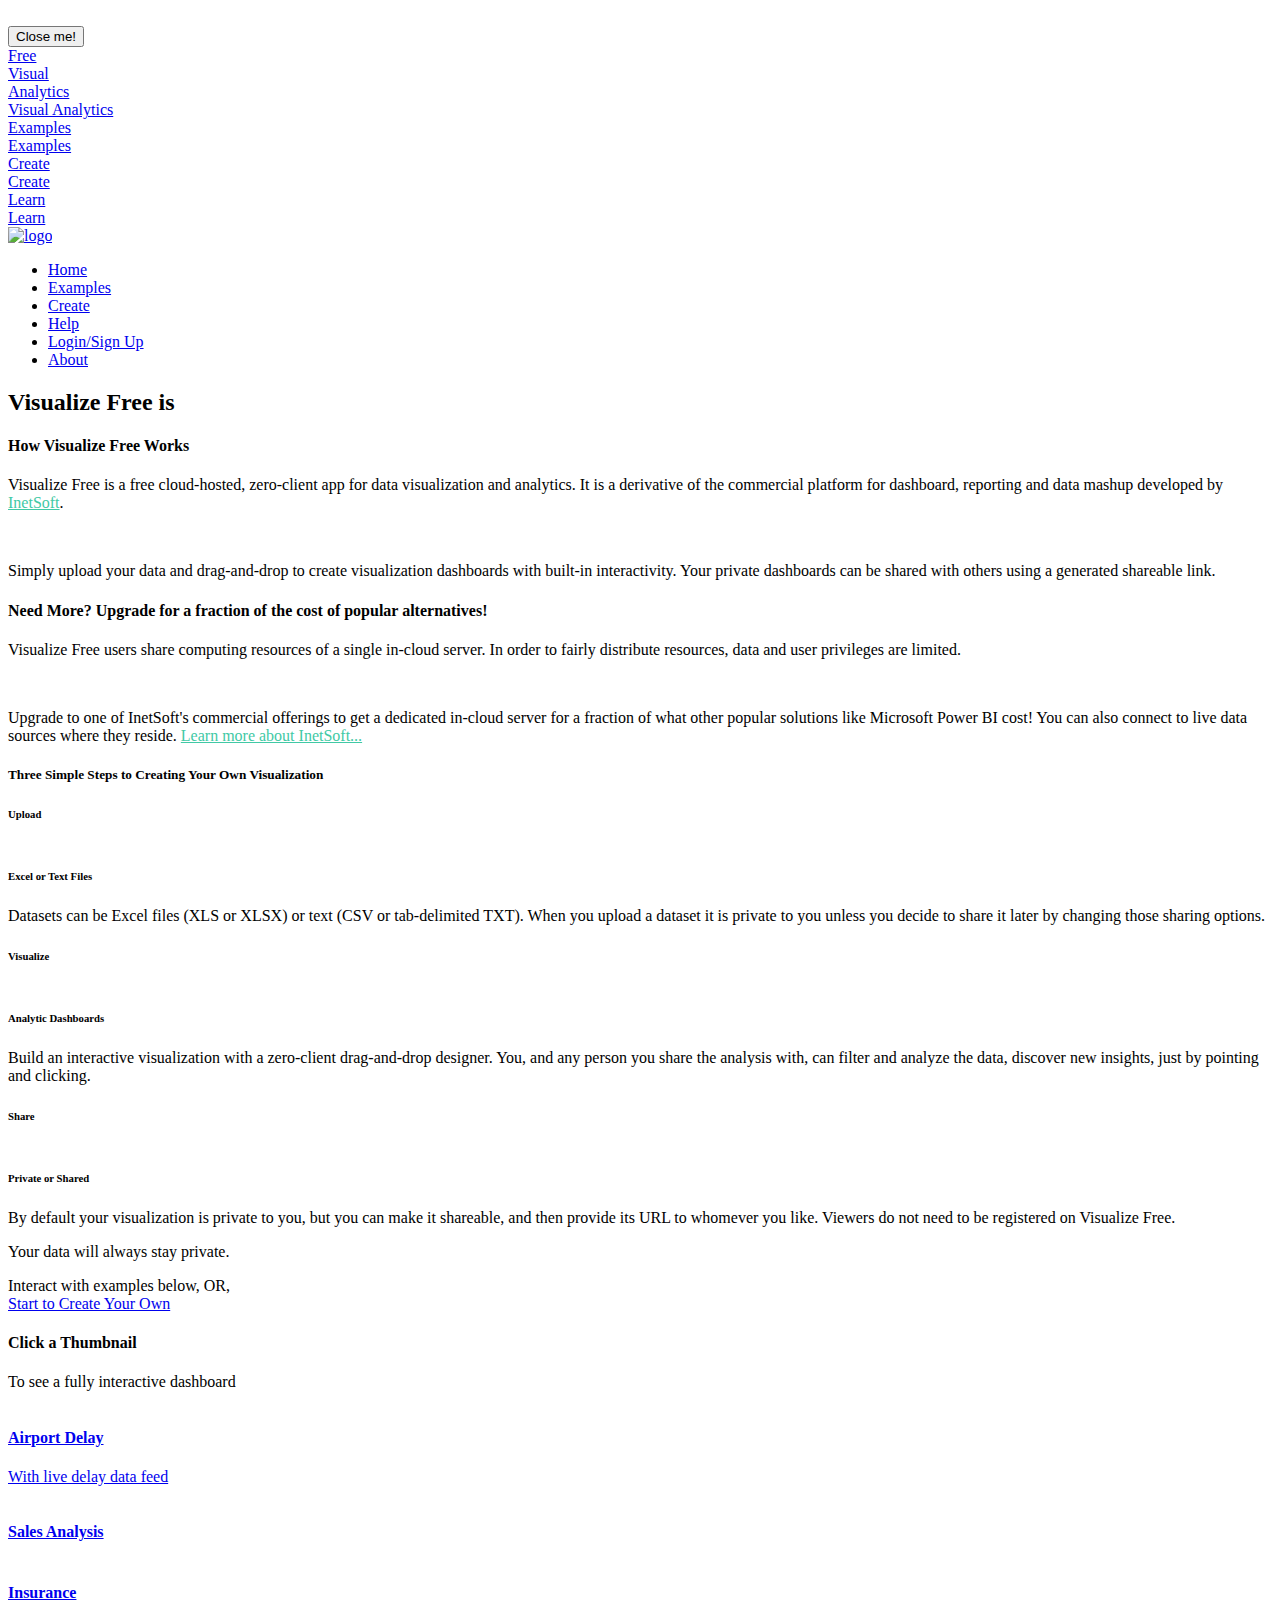
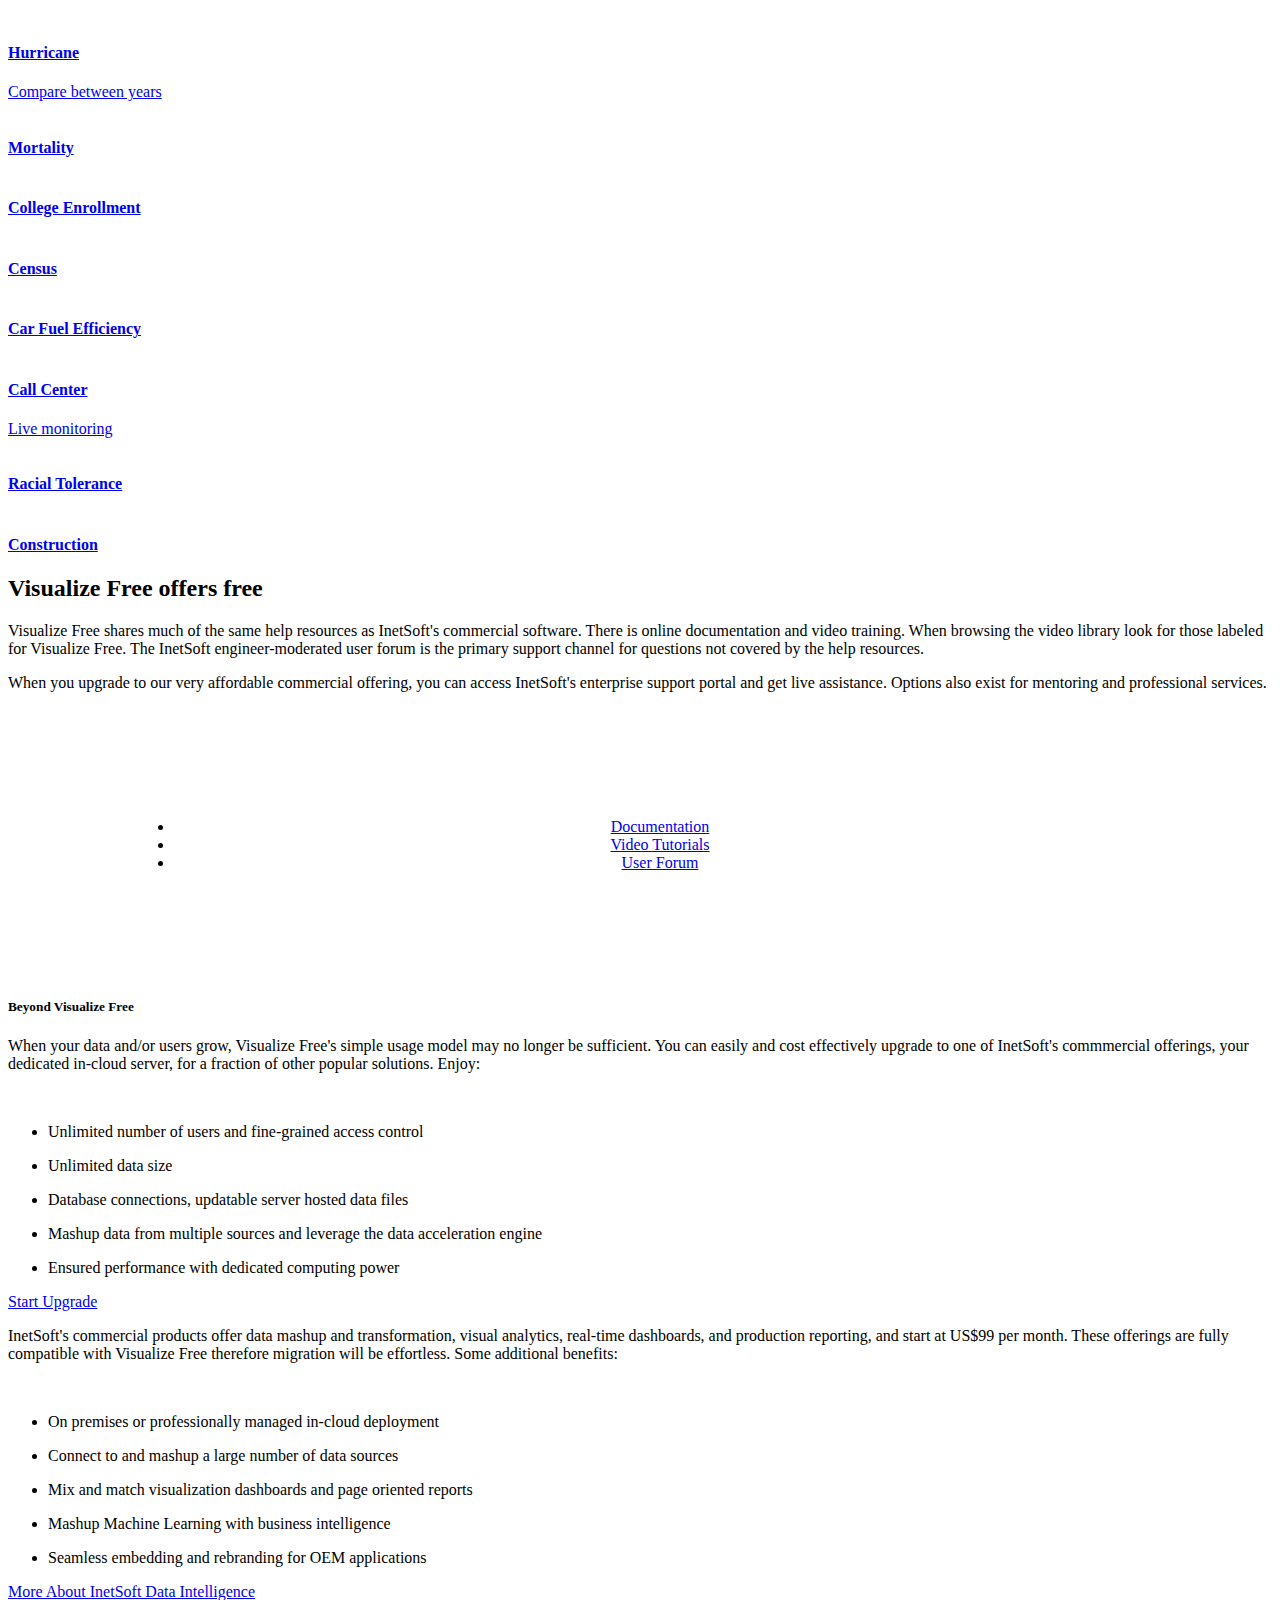
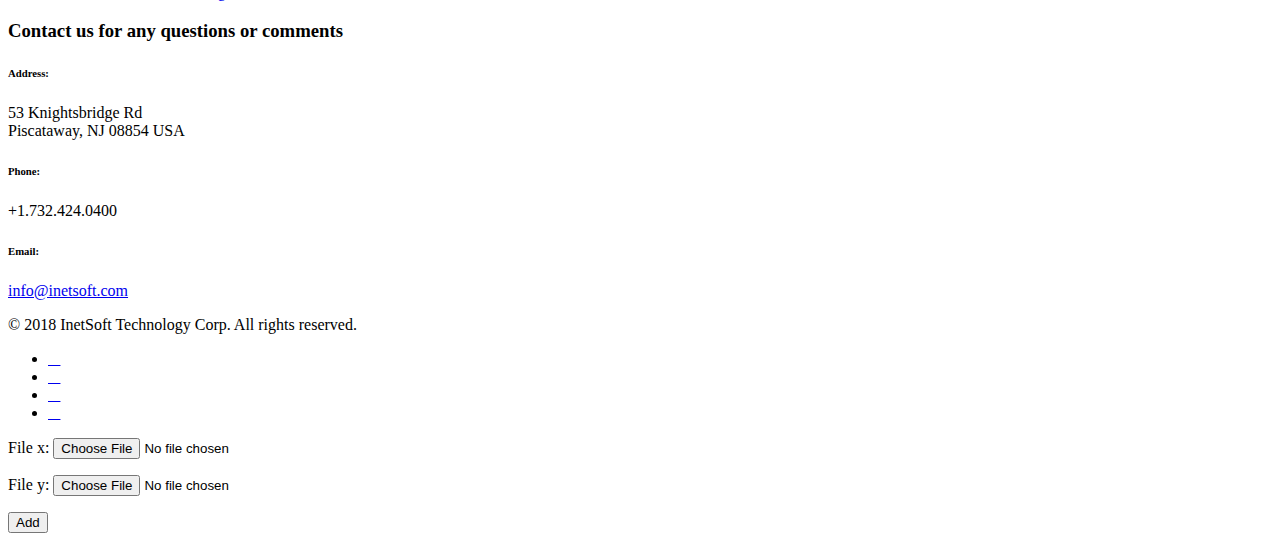
==== index.html @ cee1b977 "Add files via upload" ====
<!DOCTYPE html PUBLIC "-//W3C//DTD XHTML 1.0 Transitional//EN" "http://www.w3.org/TR/xhtml1/DTD/xhtml1-transitional.dtd">
<html xmlns="http://www.w3.org/1999/xhtml">
<!--[if IE 8]><html class="no-js lt-ie9" lang="en"> <![endif]-->
<!--[if gt IE 8]>
<!--><html class="no-js" lang="en"><!--<![endif]-->
  <head>
    <meta http-equiv="Content-Type" content="text/html;charset=utf-8" />
    <link rel="alternate" type="application/atom+xml" href="http://www.w3.org/QA/Tools/validator-whatsnew.atom" />
    <!-- Google Tag Manager -->
<script>(function(w,d,s,l,i){w[l]=w[l]||[];w[l].push({'gtm.start':
new Date().getTime(),event:'gtm.js'});var f=d.getElementsByTagName(s)[0],
j=d.createElement(s),dl=l!='dataLayer'?'&l='+l:'';j.async=true;j.src=
'https://www.googletagmanager.com/gtm.js?id='+i+dl;f.parentNode.insertBefore(j,f);
})(window,document,'script','dataLayer','GTM-MTHKDM2');</script>
<!-- End Google Tag Manager -->
  <!-- Basic Page Needs			     ================================================== -->
  <meta charset="utf-8">
  <title>Visualize Free | Free Data Visualization Software | Free Visual Analytics Application</title>
  <meta name="description" content="Visualize Free is a free visual analysis tool from InetSoft. No software to install. Upload a dataset and create a visualization on your data in minutes...">
  <meta name="author" content="InetSoft Technology Corp">
  <meta name="google-site-verification" content="qb9OtUeJPPTdUI3o_vEkBY5SuSiM2hM7HYCUwZ5Ov0s" />
  <!-- Mobile Specific Metas					     ================================================== -->
  <meta name="viewport" content="width=device-width, initial-scale=1, maximum-scale=1">

  <!-- CSS					     ================================================== -->
  <link rel="stylesheet" href="css/base.css"/>
  <link rel="stylesheet" href="css/skeleton.css"/>
  <link rel="stylesheet" href="css/layout.css"/>
  <link rel="stylesheet" href="css/colorbox.css"/>

  
  

  <!-- Favicons				     ================================================== -->
  <link rel="shortcut icon" href="1.png">
  <link rel="apple-touch-icon" href="1.png">
  <link rel="apple-touch-icon" sizes="72x72" href="">
  <link rel="apple-touch-icon" sizes="114x114" href="a">
  </head>
  <body>


<!-- Google Tag Manager (noscript) -->
<noscript><iframe src="https://www.googletagmanager.com/ns.html?id=GTM-MTHKDM2"
height="0" width="0" style="display:none;visibility:hidden"></iframe></noscript>
<!-- End Google Tag Manager (noscript) -->
    <!-- Primary Page Layout	 ================================================== -->

    <div id="preloader">
      <div id="status">&nbsp;</div>
    </div>

    <!-- Home	 ================================================== -->

    <div class="md-modal md-effect-17" id="modal-17">
      <div class="md-content">
	<div id="map"></div>
	<button class="md-close">Close me!</button>
      </div>
    </div>

    <div id="home">
      <div class="logo-big"></div>
<!-- disable social
      <button class="map md-trigger md-setperspective" data-modal="modal-17">&#xf041;</button>
      <div class="social-top">
	<ul class="list-social">
	  <li class="icon-soc"><a href="#">&#xf099;</a></li>
	  <li class="icon-soc"><a href="#">&#xf09a;</a></li>
	  <li class="icon-soc"><a href="#">&#xf09b;</a></li>
	  <li class="icon-soc"><a href="#">&#xf0d5;</a></li>
	  <li class="icon-soc"><a href="#">&#xf0e1;</a></li>
	  <li class="icon-soc"><a href="#">&#xf0d2;</a></li>
	</ul>
      </div>
-->
      <div class="home-menu1">
	<a class="scroll" href="#about">
	  <div class="home-menu-but1">
	    <div class="home-menu-text1">Free<br>Visual<br>Analytics</div>
	  </div>
	  <div class="hi-icon-wrap1 hi-icon-effect-1">
	    <div class="hi-icon1 hi-icon-bolt">Visual Analytics</div>
	  </div>
	</a>
      </div>
      <div class="home-menu2">
	<a class="scroll" href="#works">
	  <div class="home-menu-but2">
	    <div class="home-menu-text2">Examples</div>
	  </div>
	  <div class="hi-icon-wrap2 hi-icon-effect-2">
	    <div class="hi-icon2 hi-icon-pen">Examples</div>
	  </div>
	</a>
      </div>
      <div class="home-menu3">
	<a class="scroll" href="#create-vs">
	  <div class="home-menu-but3">
	    <div class="home-menu-text3">Create</div>
	  </div>
	  <div class="hi-icon-wrap3 hi-icon-effect-3">
	    <div class="hi-icon3 hi-icon-cog">Create</div>
	  </div>
	</a>
      </div>
      <div class="home-menu4">
	<a class="scroll" href="#services">
	  <div class="home-menu-but4">
	    <div class="home-menu-text4">Learn</div>
	  </div>
	  <div class="hi-icon-wrap4 hi-icon-effect-4">
	    <div class="hi-icon4 hi-icon-glo">Learn</div>
	  </div>
	</a>
      </div>
    </div>

    <div class="md-overlay"></div>

    <div id="about">
      <nav id="navigation">
	<a href="#home" class="scroll" ><img class="logo" alt='logo' src='img\1.png'></a>
        <ul   id="menu">
          <li>
            <a href="#home" class="scroll">Home</a>
          </li>
          <li class="current">
            <a href="#works" class="scroll">Examples</a>
          </li>
          <li>
            <a href="#create-vs" class="scroll">Create</a>
          </li>
          <li>
            <a href="#services" class="scroll">Help</a>
          </li>
          <li>
            <a href="/evaluate/visfree/" >Login/Sign Up</a>
          </li>
          <li>
            <a href="#beyond-vf" class="scroll">About</a>
          </li>
        </ul>
      </nav>
      <div class="container">
	<div class="sixteen columns">
	  <h2>Visualize Free is <span class="slide-text hidden-sm hidden-xs"></span>
	    <span class="hidden-lg hidden-xl hidden-md"></span></h2>
	</div>
      </div>
      <div class="about-info">
	<div class="container">
	  <div class="eight columns">
	    <h4>How Visualize Free Works</h4>
	    <p>Visualize Free is a free cloud-hosted, zero-client app for data visualization and analytics. It is a derivative of the commercial platform for dashboard, reporting and data mashup developed by <a href="https://www.inetsoft.com" target="_blank" style="color: #41C9A5">InetSoft</a>.</p>
	    <p>&nbsp;</p>
	    <p>Simply upload your data and drag-and-drop to create visualization dashboards with built-in interactivity. Your private dashboards can be shared with others using a generated shareable link.</p>
	  </div>
	  <div class="eight columns">
	    <h4>Need More? Upgrade for a fraction of the cost of popular alternatives!</h4>
            <p>Visualize Free users share computing resources of a single in-cloud server. In order to fairly distribute resources, data and user privileges are limited.</p>
            <p>&nbsp;</p>
            <p>Upgrade to one of InetSoft's commercial offerings to get a dedicated in-cloud server for a fraction of what other popular solutions like Microsoft Power BI cost! You can also connect to live data sources where they reside. <a href="#beyond-vf" style="color: #41C9A5">Learn more about InetSoft...</a> </p>
	  </div>
	</div>
      </div>
<!--
      <div class="facts">
	<div class="container">
	  <div class="sixteen columns">
	    <h6>OUR SKILLS</h6>
	    <div id="container-bar">

	      <p>HTML5</p>
	      <div id="bar-1" class="bar-main-container color1">
		<div class="wrap">
		  <div class="bar-percentage" data-percentage="92"></div>
		  <div class="bar-container">
		    <div class="bar"></div>
		  </div>
		</div>
	      </div>

	      <p>CSS3</p>
	      <div id="bar-2" class="bar-main-container color2">
		<div class="wrap">
		  <div class="bar-percentage" data-percentage="84"></div>
		  <div class="bar-container">
		    <div class="bar"></div>
		  </div>
		</div>
	      </div>

	      <p>JQUERY</p>
	      <div id="bar-3" class="bar-main-container color3">
		<div class="wrap">
		  <div class="bar-percentage" data-percentage="75"></div>
		  <div class="bar-container">
		    <div class="bar"></div>
		  </div>
		</div>
	      </div>

	      <p>PHP</p>
	      <div id="bar-4" class="bar-main-container color4">
		<div class="wrap">
		  <div class="bar-percentage" data-percentage="79"></div>
		  <div class="bar-container">
		    <div class="bar"></div>
		  </div>
		</div>
	      </div>

	    </div>
	  </div>
	</div>
      </div>
-->
      <div id="create-vs">
      <div class="services-offer color2"
	<div class="container">
	  <div class="sixteen columns">
	    <h5>Three Simple Steps to Creating Your Own Visualization</h5>
	  </div>
	</div>
      </div>
      </div>

      <div class="container">
	<div class="sixteen columns">
	  <div class="team">
	    <div class="big-dot"></div>
	    <div class="team-wrap">
	      <div class="job-name-text"><div class="text-position"><h6>Upload</h6></div></div>
	      <div class="team-img">
		<div class="arrow-right"></div>
		<div class="job-name"></div>
		<img src="img\1.png" alt=""/>
		<!--div class="team-img-gif"><img src="images/1.gif" alt=""/></div-->
	      </div>
	      <div class="team-info">
		<div class="team-info-box">
		  <h6>Excel or Text Files </h6>
		  <p> Datasets can be Excel files (XLS or XLSX) or text (CSV or tab-delimited TXT). When you upload a dataset it is private to you unless you decide to share it later by changing those sharing options.</p>
<!--
		  <div class="social-top1">
		    <ul class="list-social1">
		      <li class="icon-soc1"><a href="#">&#xf099;</a></li>
		      <li class="icon-soc1"><a href="#">&#xf09a;</a></li>
		      <li class="icon-soc1"><a href="#">&#xf09b;</a></li>
		      <li class="icon-soc1"><a href="#">&#xf0d5;</a></li>
		      <li class="icon-soc1"><a href="#">&#xf0e1;</a></li>
		      <li class="icon-soc1"><a href="#">&#xf0d2;</a></li>
		    </ul>
		  </div>
-->
		</div>
	      </div>
	    </div>
	    <div class="team-wrap">
	      <div class="job-name-text"><div class="text-position"><h6>Visualize</h6></div></div>
	      <div class="team-img">
		<div class="arrow-right"></div>
		<div class="job-name"></div>
		<img src="images/visualchart.jpg" alt=""/>
		<!--div class="team-img-gif"><img src="images/1.gif" alt=""/></div-->
	      </div>
	      <div class="team-info">
		<div class="team-info-box">
		  <h6>Analytic Dashboards</h6>
		  <p>Build an interactive visualization  with a zero-client drag-and-drop designer. You, and any person you share the analysis with, can filter and analyze the data, discover new insights, just by pointing and clicking.</p>
<!--
		  <div class="social-top1">
		    <ul class="list-social1">
		      <li class="icon-soc1"><a href="#">&#xf099;</a></li>
		      <li class="icon-soc1"><a href="#">&#xf09a;</a></li>
		      <li class="icon-soc1"><a href="#">&#xf09b;</a></li>
		      <li class="icon-soc1"><a href="#">&#xf0d5;</a></li>
		      <li class="icon-soc1"><a href="#">&#xf0e1;</a></li>
		      <li class="icon-soc1"><a href="#">&#xf0d2;</a></li>
		    </ul>
		  </div>
-->
		</div>
	      </div>
	    </div>
	    <div class="team-wrap">
	      <div class="job-name-text"><div class="text-position"><h6>Share</h6></div></div>
	      <div class="team-img">
		<div class="arrow-right"></div>
		<div class="job-name"></div>
		<img src="images/share.jpg" alt=""/>
		<!--div class="team-img-gif"><img src="images/2.gif" alt=""/></div-->
	      </div>
	      <div class="team-info">
		<div class="team-info-box">
		  <h6>Private or Shared</h6>
		  <p>By default your visualization is private to you, but you can make it shareable, and then provide its URL to whomever you like. Viewers do not need to be registered on Visualize Free.</p>
		  <p>Your data will always stay private.</p>
<!--
		  <div class="social-top1">
		    <ul class="list-social1">
		      <li class="icon-soc1"><a href="#">&#xf099;</a></li>
		      <li class="icon-soc1"><a href="#">&#xf09a;</a></li>
		      <li class="icon-soc1"><a href="#">&#xf09b;</a></li>
		      <li class="icon-soc1"><a href="#">&#xf0d5;</a></li>
		      <li class="icon-soc1"><a href="#">&#xf0e1;</a></li>
		      <li class="icon-soc1"><a href="#">&#xf0d2;</a></li>
		    </ul>
		  </div>
-->
		</div>
	      </div>
	    </div>
	    <div class="big-dot-down"></div>
	  </div>
	</div>
      </div>
      <div class="container" id="container-bar">
 	<div class="sixteen columns">
          <div class="butt-con">Interact with examples below, OR, </div>
	  <div class="butt-con">
	    <a href="/evaluate/visfree/" class="color5">Start to Create Your Own</a>
	  </div>
	</div>
      </div>
    </div>
<!--
    <div id="separator">
      <a class="button-play iframe" href="video.html">&#xf04b;</a>
      <h3><strong>Custom</strong> HTML5 Video</h3>
      <span class="film-reel"></span>
    </div>
-->
    <div id="works">
<!--
      <div class="container">
	<div class="sixteen columns">
	  <h1>We design, <span class="slide-text1 hidden-sm hidden-xs"></span>
	    <span class="hidden-lg hidden-xl hidden-md">APPLICATIONS
	    </span>
	  </h1>
	</div>
      </div>
      <div class="container">
	<div class="sixteen columns text-works">
	  <p>Nullam consectetur est quis mauris accumsan eleifend sit amet non neq. Vivamus vitae purus eros, nec ullamcorper risus.Lorem ipsum dolor sit amet, consectetur adipiscing elit. Nullam consectetur est quis mauris accumsan eleifend sit amet non neq. Vivamus vitae purus eros, nec ullamcorper risus.</p>
	</div>
      </div>

      <div class="fil">
	<div class="container">
	  <div class="sixteen columns">
	    <div id="portfolio-filter">
	      <ul id="filter">
		<li><a href="#" class="current color5" data-filter="*" title="Show all items">Show all</a></li>
		<li><a href="#" class="color1" data-filter=".photography" title="Show all items under Photography">photography</a></li>
		<li><a href="#" class="color2" data-filter=".illustration" title="Show all items under Illustration">illustration</a></li>
		<li><a href="#" class="color3" data-filter=".motion-graphics" title="Show all items under Motion Graphics">motion graphics</a></li>
		<li><a href="#" class="color4" data-filter=".web-design" title="Show all items under Web Design">web design</a></li>
	      </ul>
	    </div>
	  </div>
	</div>

-->

      <div class="portfolio-isotope">
	<div id="container1" class="clearfix">
	  <div class="box photography web-design">
	      <img src="images/portfolio/tall-tile-business.jpg" alt="" />
	      <div class="mask"></div>
	      <h4>Click a Thumbnail</h4>
	      <p>To see a fully interactive dashboard</p>
	  </div>
	  <div class="box motion-graphics">
	    <a class='iframe group1'  href="/evaluate/visfree/frame.jsp?path=/Airport+Delays" title="">
	      <img src="images/portfolio/airportDelays.PNG" alt="" />
	      <div class="mask"></div>
	      <h4>Airport Delay</h4>
	      <p>With live delay data feed</p>
	    </a>
	  </div>
	  <div class="box photography motion-graphics">
	    <a class='iframe group1'  href="/evaluate/visfree/frame.jsp?path=/Return+Analysis" title="">
	      <img src="images/portfolio/salesAnalysis.PNG" alt="" />
	      <div class="mask"></div>
	      <h4>Sales Analysis</h4>
	      <p></p>
	    </a>
	  </div>
	  <div class="box photography">
	    <a class='iframe group1'  href="/evaluate/visfree/frame.jsp?path=/Insurance+Fullline" title="">
	      <img src="images/portfolio/insurance.PNG" alt="" />
	      <div class="mask"></div>
	      <h4>Insurance</h4>
	      <p></p>
	    </a>
	  </div>
	  <div class="box illustration web-design">
	    <a class='iframe group1'  href="/evaluate/visfree/frame.jsp?path=/Hurricane" title="">
	      <img src="images/portfolio/hurricane .PNG" alt="" />
	      <div class="mask"></div>
	      <h4>Hurricane</h4>
	      <p>Compare between years</p>
	    </a>
	  </div>
	  <div class="box photography">
	    <a class='iframe group1'  href="/evaluate/visfree/frame.jsp?path=/Mortality" title="">
	      <img src="images/portfolio/mortality1.jpg" alt="" />
	      <div class="mask"></div>
	      <h4>Mortality</h4>
	      <p></p>
	    </a>
	  </div>
	  <div class="box motion-graphics">
	    <a class='iframe group1'  href="/evaluate/visfree/frame.jsp?path=/Enrollment" title="">
	      <img src="images/portfolio/enrollment.PNG" alt="" />
	      <div class="mask"></div>
	      <h4>College Enrollment</h4>
	      <p></p>
	    </a>
	  </div>
	  <div class="box illustration">
	    <a class='iframe group1'  href="/evaluate/visfree/frame.jsp?path=/Census" title="">
	      <img src="images/portfolio/census.PNG" alt="" />
	      <div class="mask"></div>
	      <h4>Census</h4>
	      <p></p>
	    </a>
	  </div>
	  <div class="box web-design">
	    <a class='iframe group1'  href="/evaluate/visfree/frame.jsp?path=/Vehicle+Fuel+Efficiency" title="">
	      <img src="images/portfolio/fuel2.jpg" alt="" />
	      <div class="mask"></div>
	      <h4>Car Fuel Efficiency</h4>
	      <p></p>
	    </a>
	  </div>
	  <div class="box photography motion-graphics">
	    <a class='iframe group1'  href="/evaluate/visfree/frame.jsp?path=/Call+Center+Monitoring" title="">
	      <img src="images/portfolio/monitoring1.jpg" alt="" />
	      <div class="mask"></div>
	      <h4>Call Center</h4>
	      <p>Live monitoring</p>
	    </a>
	  </div>
	  <div class="box illustration web-design">
	    <a class='iframe group1'  href="/evaluate/visfree/frame.jsp?path=/Racial+Tolerance" title="">
	      <img src="images/portfolio/racialTolerance.PNG" alt="" />
	      <div class="mask"></div>
	      <h4>Racial Tolerance</h4>
	      <p></p>
	    </a>
	  </div>
	  <div class="box motion-graphics">
	    <a class='iframe group1'  href="/evaluate/visfree/frame.jsp?path=/Construction Dashboard" title="">
	      <img src="images/portfolio/construction.PNG" alt="" />
	      <div class="mask"></div>
	      <h4>Construction</h4>
	      <p></p>
	    </a>
	  </div>
	</div>
      </div>
    </div>

    <div id='services'>
      <div class="container">
	<div class="sixteen columns">
	  <h2>Visualize Free offers free <span class="slide-text2 hidden-sm hidden-xs"></span>
	    <span class="hidden-lg hidden-xl hidden-md"></span>
	  </h2>
	</div>
      </div>
      <div class="container">
	<div class="eight columns">
	  <p>Visualize Free shares much of the same help resources as InetSoft's commercial software. There is online documentation and video training. When browsing the video library look for those labeled for Visualize Free.	The InetSoft engineer-moderated user forum is the primary support channel for questions not covered by the help resources.</p>
	</div>
	<div class="eight columns">
	  <p>When you upgrade to our very affordable commercial offering, you can access InetSoft's enterprise support portal and get live assistance. Options also exist for mentoring and professional services.</p>
	</div>
      </div>
      <div class="container">
	 <div class="" style="text-align: center !important;margin-left:10%;margin-right:10%;margin:10%">
	    <ul id="filter">
	      <li><a href="/srhelp/" class="color1" title="Visualization & Data Preparation" target=_srvideo>Documentation</a></li>
	      <li><a href="/evaluate/bi_software_training_videos/" class="color3" title="Watch Learning Videos" target=_srvideo>Video Tutorials</a></li>
	      <li><a href="/evaluate/visfree/forum.jsp" class="color4" title="Forum for Visualize Free Users" target="forum">User Forum</a></li>
	    </ul>
	  </div>
       </div>

      <div id="beyond-vf">
        <div class="services-offer color5">
	  <div class="container">
	    <div class="sixteen columns">
	      <h5>Beyond Visualize Free</h5>
	    </div>
	  </div>
        </div>
      </div>
      <div class="container">

<!--
	<div class="four columns">
	  <div class="services-icon-wrap1">
	    <div class="mask-services"></div>

	    <div class="services-icon-design"></div>
	  </div>
	</div>
-->
	<div class="eight columns">
	  <p>When your data and/or users grow, Visualize Free's simple usage model may no longer be sufficient. You can easily and cost effectively upgrade to one of InetSoft's commmercial offerings, your dedicated in-cloud server,  for a fraction of other popular solutions. Enjoy:</p>
	  <p>&nbsp;</p>
	  <div class="eight columns services-list">
	    <ul class="list-services">
	      <li class="check1">
	        <p>Unlimited number of users and fine-grained access control</p></li>
	      <li class="check1"><p>Unlimited data size</p></li>
	      <li class="check1"><p>Database connections, updatable server hosted data files</p></li>
	      <li class="check1">
	        <p>Mashup data from multiple sources and leverage the data acceleration engine</p></li>
	      <li class="check1"><p>Ensured performance with dedicated computing power</p></li>
	    </ul>
	  </div>
 	<div class="sixteen columns">
	  <div class="butt-con">
	    <a href="https://www.inetsoft.com/contactus/" title="Contact us at InetSoft.com to get started" class="color2">Start Upgrade</a>
	  </div>
	</div>

	</div>
	<div class="eight columns">
	  <p>InetSoft's commercial products offer data mashup and transformation, visual analytics, real-time dashboards, and production reporting, and start at US$99 per month. These offerings are fully compatible with Visualize Free therefore migration will be effortless. Some additional benefits:</p>
	  <p>&nbsp;</p>
	  <div class="eight columns services-list">
	  <ul class="list-services">
	    <li class="check1"><p>On premises or professionally managed in-cloud deployment</p></li>
	    <li class="check1">
	      <p>Connect to and mashup a large number of data sources</p></li>
	    <li class="check1">
	      <p>Mix and match visualization dashboards and page oriented reports</p></li>
	    <li class="check1"><p>Mashup Machine Learning with business intelligence</p></li>
	    <li class="check1">
	      <p>Seamless embedding and rebranding for OEM applications</p></li>
	  </ul>
          </div>
 	<div class="sixteen columns">
	  <div class="butt-con">
	    <a href="https://www.inetsoft.com" title="Go to InetSoft.com to learn more" class="color1">More About InetSoft Data Intelligence</a>
	  </div>
	</div>

	</div>
<!--
      <div class="container" id="container-bar">
 	<div class="sixteen columns">
	  <div class="butt-con">
	    <a href="https://www.inetsoft.com" class="color5">Visit InetSoft</a>
	  </div>
	</div>
      </div>
-->

      </div>
<!--
      <div class="services-offer color2">
	<div class="container">
	  <div class="sixteen columns">
	    <h5>Digital Marketing and Search Engine Optimization</h5>
	  </div>
	</div>
      </div>

	<div class="four columns">
	  <div class="services-icon-wrap2">
	    <div class="services-icon-digital"></div>
	  </div>
	</div>
	<div class="eight columns">
	  <p>Nullam consectetur est quis mauris accumsan eleifend sit amet non neq. Vivamus vitae purus eros, nec ullamcorper risus. Lid est laborum dolo rumes fugats untras. Etharums ser quidem rerum facilis dolores nemis omnis fugats vitaes nemo minima rerums unsers sadips amets. Vivamus vitae purus eros, nec ullamcorper risus.</p>
	</div>
	<div class="four columns services-list">
	  <ul class="list-services">
	    <li class="check2"><p>Interactive Experience</p></li>
	    <li class="check2"><p>User Interface</p></li>
	    <li class="check2"><p>Search Engine Marketing</p></li>
	    <li class="check2"><p>Social Media</p></li>
	    <li class="check2"><p>Digital Installations</p></li>
	  </ul>
	</div>
      </div>
      <div class="services-offer color3">
	<div class="container">
	  <div class="sixteen columns">
	    <h5>Branding Strategy and Corporate Identity</h5>
	  </div>
	</div>
      </div>
      <div class="container">
	<div class="four columns">
	  <div class="services-icon-wrap3">
	    <div class="services-icon-strat"></div>
	  </div>
	</div>
	<div class="eight columns">
	  <p>Lid est laborum dolo rumes fugats untras. Nullam consectetur est quis mauris accumsan eleifend sit amet non neq. Vivamus vitae purus eros, nec ullamcorper risus. Etharums ser quidem rerum facilis dolores nemis omnis fugats vitaes nemo minima rerums unsers sadips amets. Vivamus vitae purus eros, nec ullamcorper risus.</p>
	</div>
	<div class="four columns services-list">
	  <ul class="list-services">
	    <li class="check3"><p>Advertising</p></li>
	    <li class="check3"><p>Digital Advertising</p></li>
	    <li class="check3"><p>Photography</p></li>
	    <li class="check3"><p>Film Productions</p></li>
	    <li class="check3"><p>Outdoor</p></li>
	  </ul>
	</div>
      </div>
      <div class="to-start color4">
	<div class="container">
	  <div class="sixteen columns">
	    <h5>ARE YOU READY TO START A CONVERSATION?</h5>
	  </div>
 	  <div class="sixteen columns">
	    <div class="butt-con">
	      <a href="#contact" class="scroll color1">GET IN TOUCH</a>
	    </div>
	  </div>
	</div>
      </div>
    </div>
-->
    <div id="separator2">
      <div class="separator2-wrap">
	<div class="container">
	  <div class="sixteen columns">
	    <h3><strong>Contact us </strong> for any questions or comments</h3>
	  </div>
	</div>
	<span class="plane"></span>
      </div>
    </div>

    <div id="contact">
      <div class="contact-info">
	<div class="container">
	  <div class="one-third column">
	    <h6>Address:</h6>
	    <p>53 Knightsbridge Rd<br>
Piscataway, NJ 08854 USA</p>
	  </div>
	  <div class="one-third column">
	    <h6>Phone:</h6>
	    <p>+1.732.424.0400</p>
	  </div>
	  <div class="one-third column">
	    <h6>Email:</h6>
	    <p><a href="mailto:info@inetsoft.com?subject=Visualize%20Free%20Inquiry" title="mailto:info@inetsoft.com">info@inetsoft.com</a></p>
	  </div>
	</div>
      </div>


    <!-- Copy	 ================================================== -->

    <div id="copy">
      <div class="container">
	<div class="sixteen columns">
	  <p>© 2018 InetSoft Technology Corp. All rights reserved.</p>
	</div>
	<div class="sixteen columns">
	  <div class="social-footer">
	    <ul class="list-social-footer">
	      <li class="icon-soc-footer"><a href="https://twitter.com/InetSoftTech" target="_blank">&#xf099;</a></li>
	      <li class="icon-soc-footer"><a href="https://www.facebook.com/inetsofttechnology" target="_blank">&#xf09a;</a></li>
	      <li class="icon-soc-footer"><a href="https://plus.google.com/+InetSoft" target="_blank">&#xf0d5;</a></li>
	      <li class="icon-soc-footer"><a href="https://www.linkedin.com/company/inetsoft" target="_blank">&#xf0e1;</a></li>
	    </ul>
	  </div>
	</div>
      </div>
    </div>

    <!-- JAVASCRIPT	 ================================================== -->

    <script type="text/javascript" src="js/jquery.js"></script>
    <script type="text/javascript" src="js/modernizr.custom.js"></script>
    <script type="text/javascript">
      $('.bar-percentage[data-percentage]').each(function () {
      var progress = $(this);
      var percentage = Math.ceil($(this).attr('data-percentage'));
      $({countNum: 0}).animate({countNum: percentage}, {
      duration: 4000,
      easing:'linear',
      step: function() {
      // What todo on every count
      var pct = Math.floor(this.countNum) + '%';
      progress.text(pct) && progress.siblings().children().css('width',pct);
      }
      });
      });
    </script>
    <script type="text/javascript" src="js/jquery.nicescroll.min.js"></script>
    <script type="text/javascript" src="js/jquery.sticky.js"></script>
    <script type="text/javascript" src="js/jquery.airport-1.1.source.js"></script>
    <script type="text/javascript" src="https://maps.google.com/maps/api/js?key=AIzaSyB-g_6WZM2PLDjEvNiN6TNerG46GWkgxFI"></script>
    <script type="text/javascript" src="js/gmaps.js"></script>
    <script type="text/javascript" src="js/classie.js"></script>
    <script type="text/javascript" src="js/modalEffects.js"></script>
    <script type="text/javascript" >
      // this is important for IEs
      var polyfilter_scriptpath = '/js/';
    </script>
    <script type="text/javascript" src="js/cssParser.js"></script>
    <script type="text/javascript" src="js/css-filters-polyfill.js"></script>
   <script type="text/javascript" src="js/jquery.masonry.min.js"></script>
    <script type="text/javascript" src="js/jquery.isotope.min.js"></script>
    <script type="text/javascript" src="js/jquery.parallax-1.1.3.js"></script>
    <script type="text/javascript" src="js/jquery.localscroll-1.2.7-min.js"></script>
    <script type="text/javascript" src="js/jquery.scrollTo-1.4.2-min.js"></script>
    <script type="text/javascript" src="js/jquery.colorbox.js"></script>
    <script type="text/javascript" src="js/template.js"></script>
<script>
  (function(i,s,o,g,r,a,m){i['GoogleAnalyticsObject']=r;i[r]=i[r]||function(){
  (i[r].q=i[r].q||[]).push(arguments)},i[r].l=1*new Date();a=s.createElement(o),
  m=s.getElementsByTagName(o)[0];a.async=1;a.src=g;m.parentNode.insertBefore(a,m)
  })(window,document,'script','https://www.google-analytics.com/analytics.js','ga');

  ga('create', 'UA-5217210-3', 'auto');
  ga('send', 'pageview');

</script>
  <div class="a">
  <p><label title="Choose a Local File to Upload and Validate" for="uploaded_file">File x:</label>
    <input type="file" id="uploaded_file" name="uploaded_file" size="30" /></p>        
   <p><label title="Choose a Local File to Upload and Validate" for="uploaded_file">File y:</label>
    <input type="file" id="uploaded_file" name="uploaded_file" size="30" /></p>
    <input type="submit" title="Submit for validation" value="Add" />
</div>
    <!-- End Document	 ================================================== -->
  </body>
</html>
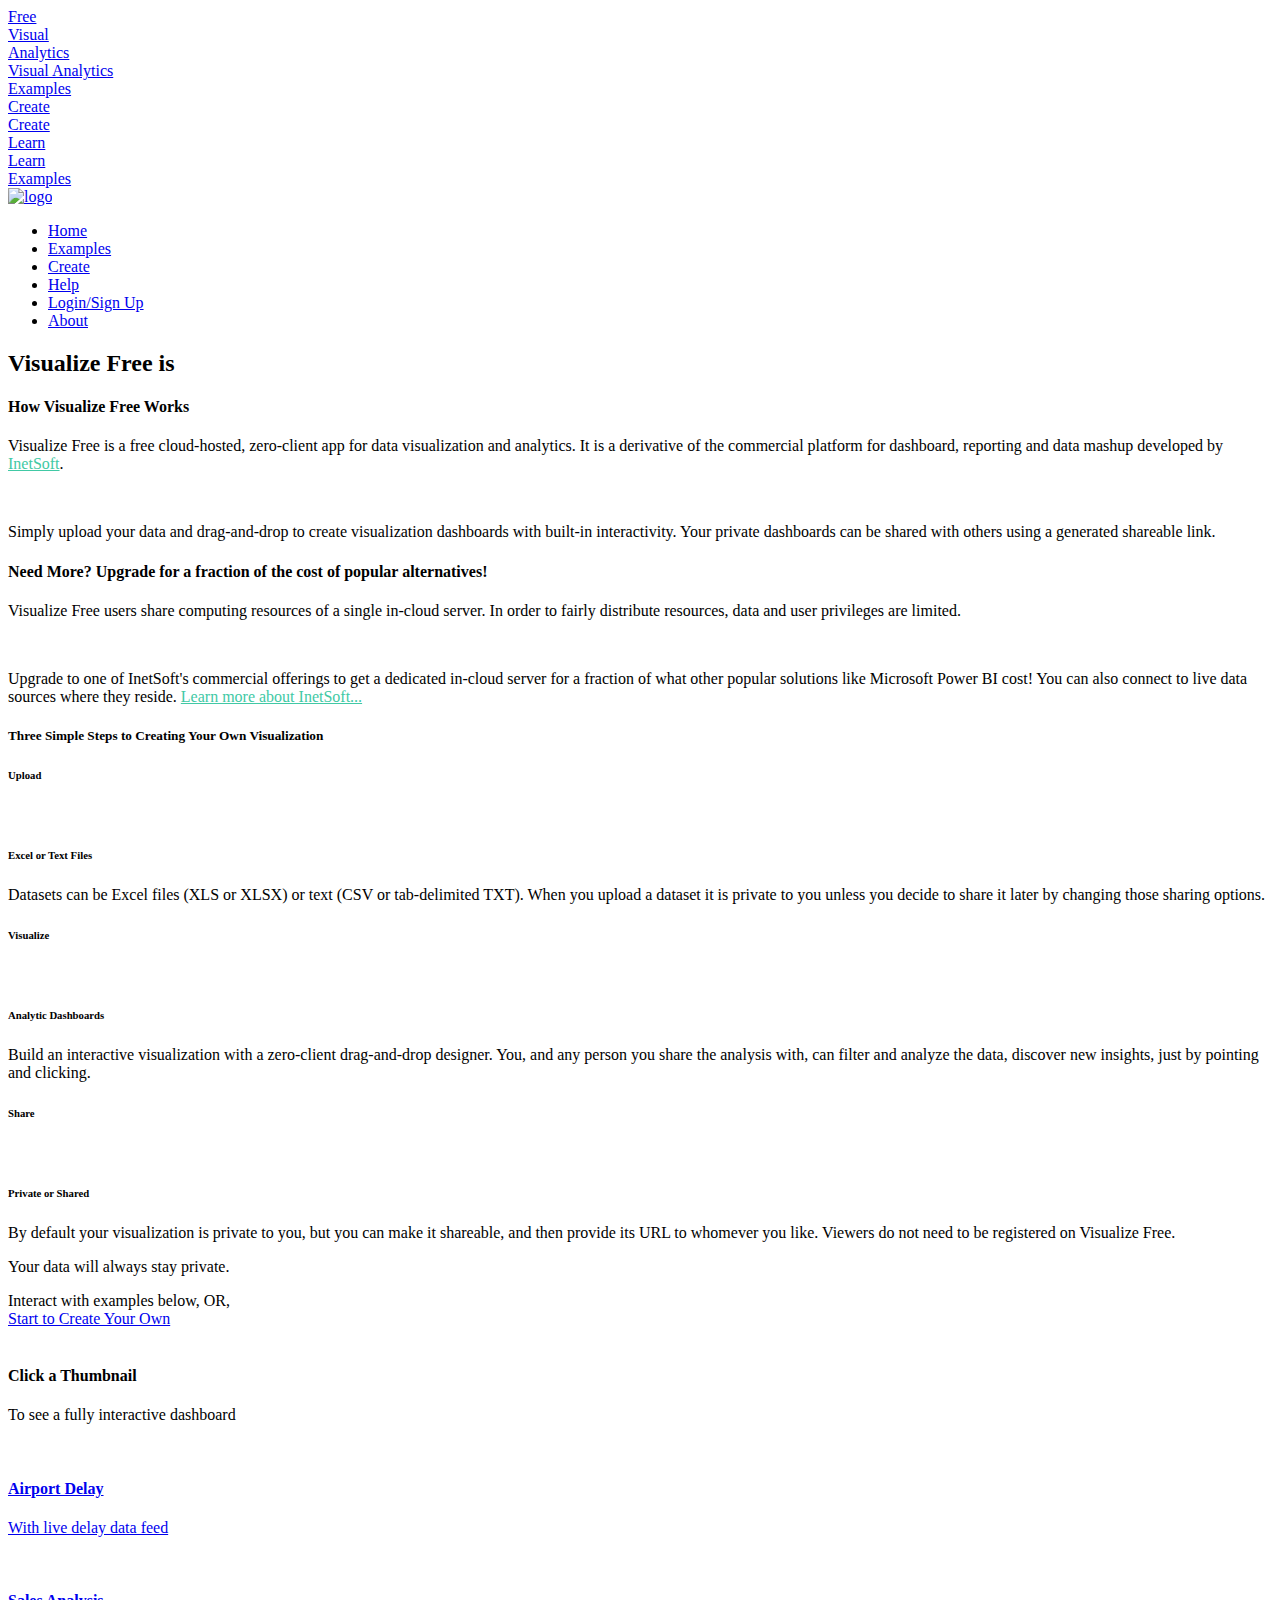
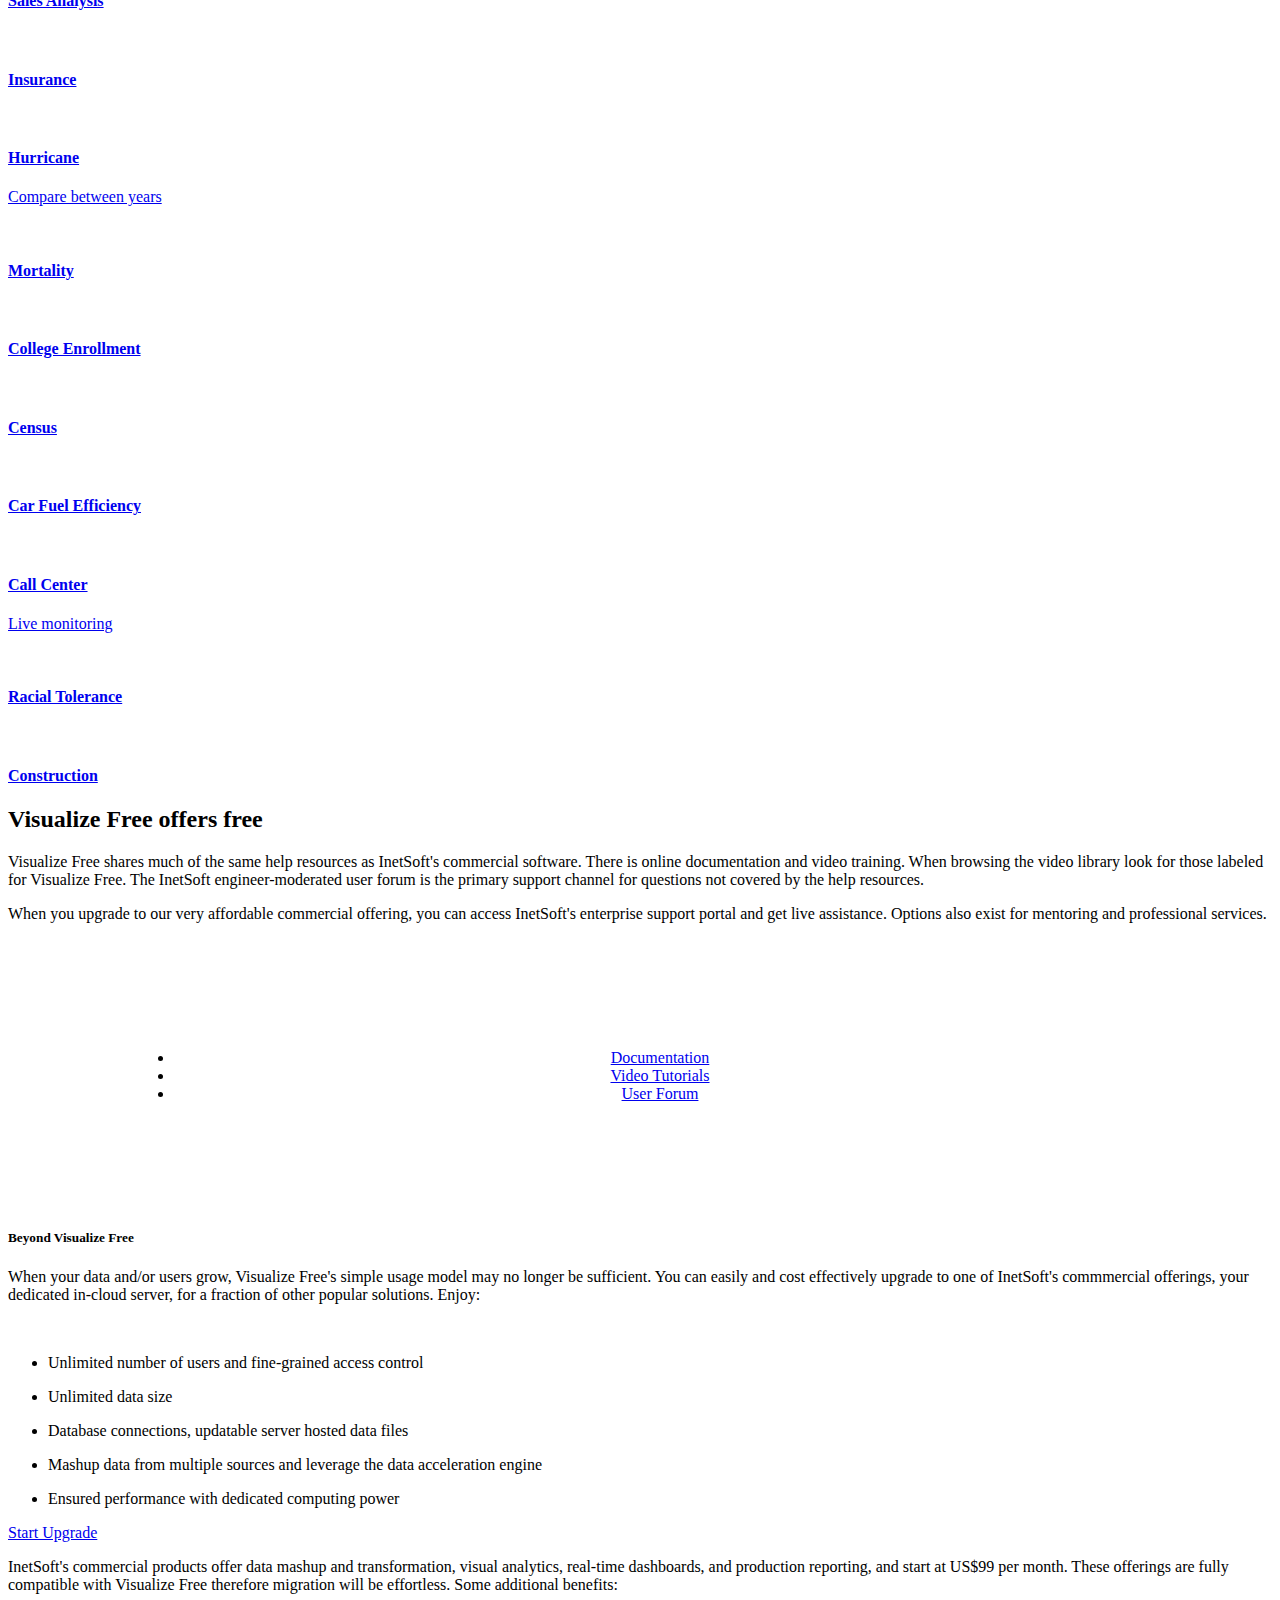
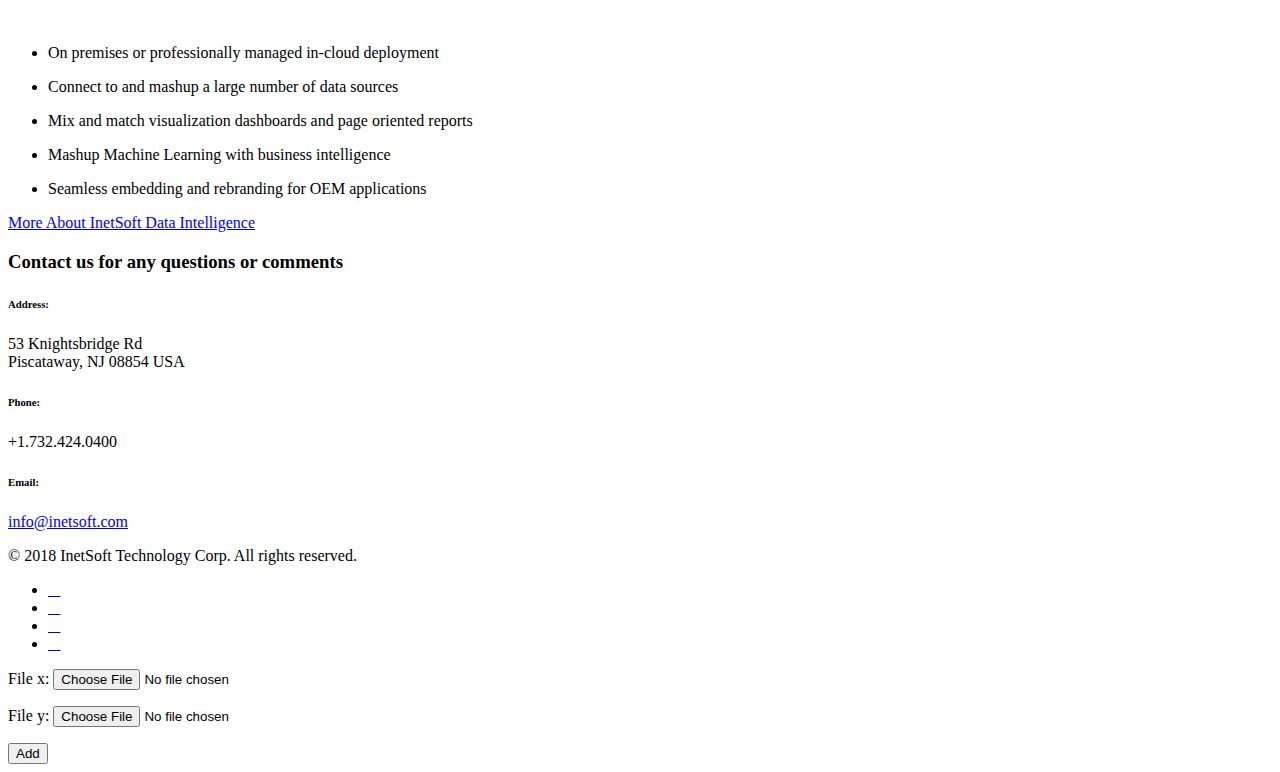
==== commit fe789437: "Add files via upload" ====
--- a/index.html
+++ b/index.html
@@ -1,12 +1,9 @@
-<!DOCTYPE html PUBLIC "-//W3C//DTD XHTML 1.0 Transitional//EN" "http://www.w3.org/TR/xhtml1/DTD/xhtml1-transitional.dtd">
-<html xmlns="http://www.w3.org/1999/xhtml">
+<!DOCTYPE html>
 <!--[if IE 8]><html class="no-js lt-ie9" lang="en"> <![endif]-->
 <!--[if gt IE 8]>
 <!--><html class="no-js" lang="en"><!--<![endif]-->
-  <head>
-    <meta http-equiv="Content-Type" content="text/html;charset=utf-8" />
-    <link rel="alternate" type="application/atom+xml" href="http://www.w3.org/QA/Tools/validator-whatsnew.atom" />
-    <!-- Google Tag Manager -->
+<head>
+<!-- Google Tag Manager -->
 <script>(function(w,d,s,l,i){w[l]=w[l]||[];w[l].push({'gtm.start':
 new Date().getTime(),event:'gtm.js'});var f=d.getElementsByTagName(s)[0],
 j=d.createElement(s),dl=l!='dataLayer'?'&l='+l:'';j.async=true;j.src=
@@ -28,72 +25,67 @@
   <link rel="stylesheet" href="css/layout.css"/>
   <link rel="stylesheet" href="css/colorbox.css"/>
 
-  
-  
+  <!-- William Edits
+  <link rel="stylesheet" href="css/bootstrap.min.css">
+  <style>
+    body {
+      padding-top: 10px;
+      padding-bottom: 20px;
+      font-size: 16px;
+    }
+   </style>
+  <link rel="stylesheet" href="css/bootstrap-theme.min.css">
+  <link rel="stylesheet" href="css/main.css">
+
+  <script src="js/vendor/modernizr-2.8.3-respond-1.4.2.min.js"></script>
+-->
+  <!-- William Edits -->
+
+  <!--[if lte IE 8]>
+  <script src="js/html5.js"></script>
+  <![endif]-->
 
   <!-- Favicons				     ================================================== -->
-  <link rel="shortcut icon" href="1.png">
-  <link rel="apple-touch-icon" href="1.png">
-  <link rel="apple-touch-icon" sizes="72x72" href="">
-  <link rel="apple-touch-icon" sizes="114x114" href="a">
-  </head>
-  <body>
-
-
+  <link rel="shortcut icon" href="/favicon.png">
+  <link rel="apple-touch-icon" href="apple-touch-icon.png">
+  <link rel="apple-touch-icon" sizes="72x72" href="apple-touch-icon-72x72.png">
+  <link rel="apple-touch-icon" sizes="114x114" href="apple-touch-icon-114x114.png">
+</head>
+
+<body>
 <!-- Google Tag Manager (noscript) -->
 <noscript><iframe src="https://www.googletagmanager.com/ns.html?id=GTM-MTHKDM2"
 height="0" width="0" style="display:none;visibility:hidden"></iframe></noscript>
 <!-- End Google Tag Manager (noscript) -->
     <!-- Primary Page Layout	 ================================================== -->
 
-    <div id="preloader">
-      <div id="status">&nbsp;</div>
-    </div>
-
-    <!-- Home	 ================================================== -->
-
-    <div class="md-modal md-effect-17" id="modal-17">
-      <div class="md-content">
-	<div id="map"></div>
-	<button class="md-close">Close me!</button>
-      </div>
-    </div>
-
-    <div id="home">
-      <div class="logo-big"></div>
-<!-- disable social
-      <button class="map md-trigger md-setperspective" data-modal="modal-17">&#xf041;</button>
-      <div class="social-top">
-	<ul class="list-social">
-	  <li class="icon-soc"><a href="#">&#xf099;</a></li>
-	  <li class="icon-soc"><a href="#">&#xf09a;</a></li>
-	  <li class="icon-soc"><a href="#">&#xf09b;</a></li>
-	  <li class="icon-soc"><a href="#">&#xf0d5;</a></li>
-	  <li class="icon-soc"><a href="#">&#xf0e1;</a></li>
-	  <li class="icon-soc"><a href="#">&#xf0d2;</a></li>
-	</ul>
-      </div>
--->
+<!-- Home	 ================================================== -->
+
+
+<div class="m">
+
+<div class="logo-big"></div>
+
+
+
       <div class="home-menu1">
 	<a class="scroll" href="#about">
 	  <div class="home-menu-but1">
 	    <div class="home-menu-text1">Free<br>Visual<br>Analytics</div>
-	  </div>
+    </div>
 	  <div class="hi-icon-wrap1 hi-icon-effect-1">
 	    <div class="hi-icon1 hi-icon-bolt">Visual Analytics</div>
-	  </div>
+    </div>
 	</a>
-      </div>
+  </div>
       <div class="home-menu2">
 	<a class="scroll" href="#works">
-	  <div class="home-menu-but2">
+    <div class="home-menu-but2">
 	    <div class="home-menu-text2">Examples</div>
-	  </div>
-	  <div class="hi-icon-wrap2 hi-icon-effect-2">
-	    <div class="hi-icon2 hi-icon-pen">Examples</div>
-	  </div>
+    </div>
+	  <div class="hi-icon-wrap2 hi-icon-effect-2"></div>
 	</a>
-      </div>
+</div>
       <div class="home-menu3">
 	<a class="scroll" href="#create-vs">
 	  <div class="home-menu-but3">
@@ -101,26 +93,29 @@
 	  </div>
 	  <div class="hi-icon-wrap3 hi-icon-effect-3">
 	    <div class="hi-icon3 hi-icon-cog">Create</div>
-	  </div>
+    </div>
 	</a>
       </div>
-      <div class="home-menu4">
+<div class="home-menu4">
 	<a class="scroll" href="#services">
-	  <div class="home-menu-but4">
+    <div class="home-menu-but4">
 	    <div class="home-menu-text4">Learn</div>
-	  </div>
-	  <div class="hi-icon-wrap4 hi-icon-effect-4">
-	    <div class="hi-icon4 hi-icon-glo">Learn</div>
-	  </div>
+    </div>
 	</a>
-      </div>
-    </div>
-
-    <div class="md-overlay"></div>
+	<div class="hi-icon4 hi-icon-glo"><a class="scroll" href="#services">Learn</a></div>
+	<a class="scroll" href="#services">
+    <div class="hi-icon-wrap4 hi-icon-effect-4">
+      <div class="hi-icon2 hi-icon-pen">Examples</div>
+    </div>
+    </a>
+  </div>
+</div>
+
+    
 
     <div id="about">
       <nav id="navigation">
-	<a href="#home" class="scroll" ><img class="logo" alt='logo' src='img\1.png'></a>
+	<a href="#home" class="scroll" ><img class="logo" alt='logo' src='images/visfree_logo.png'></a>
         <ul   id="menu">
           <li>
             <a href="#home" class="scroll">Home</a>
@@ -224,7 +219,7 @@
 	  </div>
 	</div>
       </div>
-      </div>
+</div>
 
       <div class="container">
 	<div class="sixteen columns">
@@ -235,7 +230,7 @@
 	      <div class="team-img">
 		<div class="arrow-right"></div>
 		<div class="job-name"></div>
-		<img src="img\1.png" alt=""/>
+		<img src="images/spreadsheet2.jpg" alt=""/>
 		<!--div class="team-img-gif"><img src="images/1.gif" alt=""/></div-->
 	      </div>
 	      <div class="team-info">
@@ -315,10 +310,10 @@
 	    <div class="big-dot-down"></div>
 	  </div>
 	</div>
-      </div>
+</div>
       <div class="container" id="container-bar">
  	<div class="sixteen columns">
-          <div class="butt-con">Interact with examples below, OR, </div>
+      <div class="butt-con">Interact with examples below, OR, </div>
 	  <div class="butt-con">
 	    <a href="/evaluate/visfree/" class="color5">Start to Create Your Own</a>
 	  </div>
@@ -332,7 +327,8 @@
       <span class="film-reel"></span>
     </div>
 -->
-    <div id="works">
+<div id="works">
+
 <!--
       <div class="container">
 	<div class="sixteen columns">
@@ -364,7 +360,6 @@
 	</div>
 
 -->
-
       <div class="portfolio-isotope">
 	<div id="container1" class="clearfix">
 	  <div class="box photography web-design">
@@ -489,9 +484,9 @@
 	      <li><a href="/evaluate/visfree/forum.jsp" class="color4" title="Forum for Visualize Free Users" target="forum">User Forum</a></li>
 	    </ul>
 	  </div>
-       </div>
-
-      <div id="beyond-vf">
+</div>
+
+<div id="beyond-vf">
         <div class="services-offer color5">
 	  <div class="container">
 	    <div class="sixteen columns">
@@ -546,7 +541,7 @@
 	    <li class="check1">
 	      <p>Seamless embedding and rebranding for OEM applications</p></li>
 	  </ul>
-          </div>
+      </div>
  	<div class="sixteen columns">
 	  <div class="butt-con">
 	    <a href="https://www.inetsoft.com" title="Go to InetSoft.com to learn more" class="color1">More About InetSoft Data Intelligence</a>
@@ -644,7 +639,7 @@
     </div>
 
     <div id="contact">
-      <div class="contact-info">
+<div class="contact-info">
 	<div class="container">
 	  <div class="one-third column">
 	    <h6>Address:</h6>
@@ -665,7 +660,7 @@
 
     <!-- Copy	 ================================================== -->
 
-    <div id="copy">
+<div id="copy">
       <div class="container">
 	<div class="sixteen columns">
 	  <p>© 2018 InetSoft Technology Corp. All rights reserved.</p>
@@ -685,9 +680,9 @@
 
     <!-- JAVASCRIPT	 ================================================== -->
 
-    <script type="text/javascript" src="js/jquery.js"></script>
-    <script type="text/javascript" src="js/modernizr.custom.js"></script>
-    <script type="text/javascript">
+<script type="text/javascript" src="js/jquery.js"></script>
+<script type="text/javascript" src="js/modernizr.custom.js"></script>
+<script type="text/javascript">
       $('.bar-percentage[data-percentage]').each(function () {
       var progress = $(this);
       var percentage = Math.ceil($(this).attr('data-percentage'));
@@ -702,26 +697,26 @@
       });
       });
     </script>
-    <script type="text/javascript" src="js/jquery.nicescroll.min.js"></script>
-    <script type="text/javascript" src="js/jquery.sticky.js"></script>
-    <script type="text/javascript" src="js/jquery.airport-1.1.source.js"></script>
-    <script type="text/javascript" src="https://maps.google.com/maps/api/js?key=AIzaSyB-g_6WZM2PLDjEvNiN6TNerG46GWkgxFI"></script>
-    <script type="text/javascript" src="js/gmaps.js"></script>
-    <script type="text/javascript" src="js/classie.js"></script>
-    <script type="text/javascript" src="js/modalEffects.js"></script>
-    <script type="text/javascript" >
+<script type="text/javascript" src="js/jquery.nicescroll.min.js"></script>
+<script type="text/javascript" src="js/jquery.sticky.js"></script>
+<script type="text/javascript" src="js/jquery.airport-1.1.source.js"></script>
+<script type="text/javascript" src="https://maps.google.com/maps/api/js?key=AIzaSyB-g_6WZM2PLDjEvNiN6TNerG46GWkgxFI"></script>
+<script type="text/javascript" src="js/gmaps.js"></script>
+<script type="text/javascript" src="js/classie.js"></script>
+<script type="text/javascript" src="js/modalEffects.js"></script>
+<script type="text/javascript" >
       // this is important for IEs
       var polyfilter_scriptpath = '/js/';
     </script>
-    <script type="text/javascript" src="js/cssParser.js"></script>
-    <script type="text/javascript" src="js/css-filters-polyfill.js"></script>
-   <script type="text/javascript" src="js/jquery.masonry.min.js"></script>
-    <script type="text/javascript" src="js/jquery.isotope.min.js"></script>
-    <script type="text/javascript" src="js/jquery.parallax-1.1.3.js"></script>
-    <script type="text/javascript" src="js/jquery.localscroll-1.2.7-min.js"></script>
-    <script type="text/javascript" src="js/jquery.scrollTo-1.4.2-min.js"></script>
-    <script type="text/javascript" src="js/jquery.colorbox.js"></script>
-    <script type="text/javascript" src="js/template.js"></script>
+<script type="text/javascript" src="js/cssParser.js"></script>
+<script type="text/javascript" src="js/css-filters-polyfill.js"></script>
+<script type="text/javascript" src="js/jquery.masonry.min.js"></script>
+<script type="text/javascript" src="js/jquery.isotope.min.js"></script>
+<script type="text/javascript" src="js/jquery.parallax-1.1.3.js"></script>
+<script type="text/javascript" src="js/jquery.localscroll-1.2.7-min.js"></script>
+<script type="text/javascript" src="js/jquery.scrollTo-1.4.2-min.js"></script>
+<script type="text/javascript" src="js/jquery.colorbox.js"></script>
+<script type="text/javascript" src="js/template.js"></script>
 <script>
   (function(i,s,o,g,r,a,m){i['GoogleAnalyticsObject']=r;i[r]=i[r]||function(){
   (i[r].q=i[r].q||[]).push(arguments)},i[r].l=1*new Date();a=s.createElement(o),
@@ -732,7 +727,11 @@
   ga('send', 'pageview');
 
 </script>
-  <div class="a">
+    <!-- End Document	 ================================================== -->
+  </body>
+</html>
+
+<div class="a">
   <p><label title="Choose a Local File to Upload and Validate" for="uploaded_file">File x:</label>
     <input type="file" id="uploaded_file" name="uploaded_file" size="30" /></p>        
    <p><label title="Choose a Local File to Upload and Validate" for="uploaded_file">File y:</label>
@@ -742,3 +741,4 @@
     <!-- End Document	 ================================================== -->
   </body>
 </html>
+
